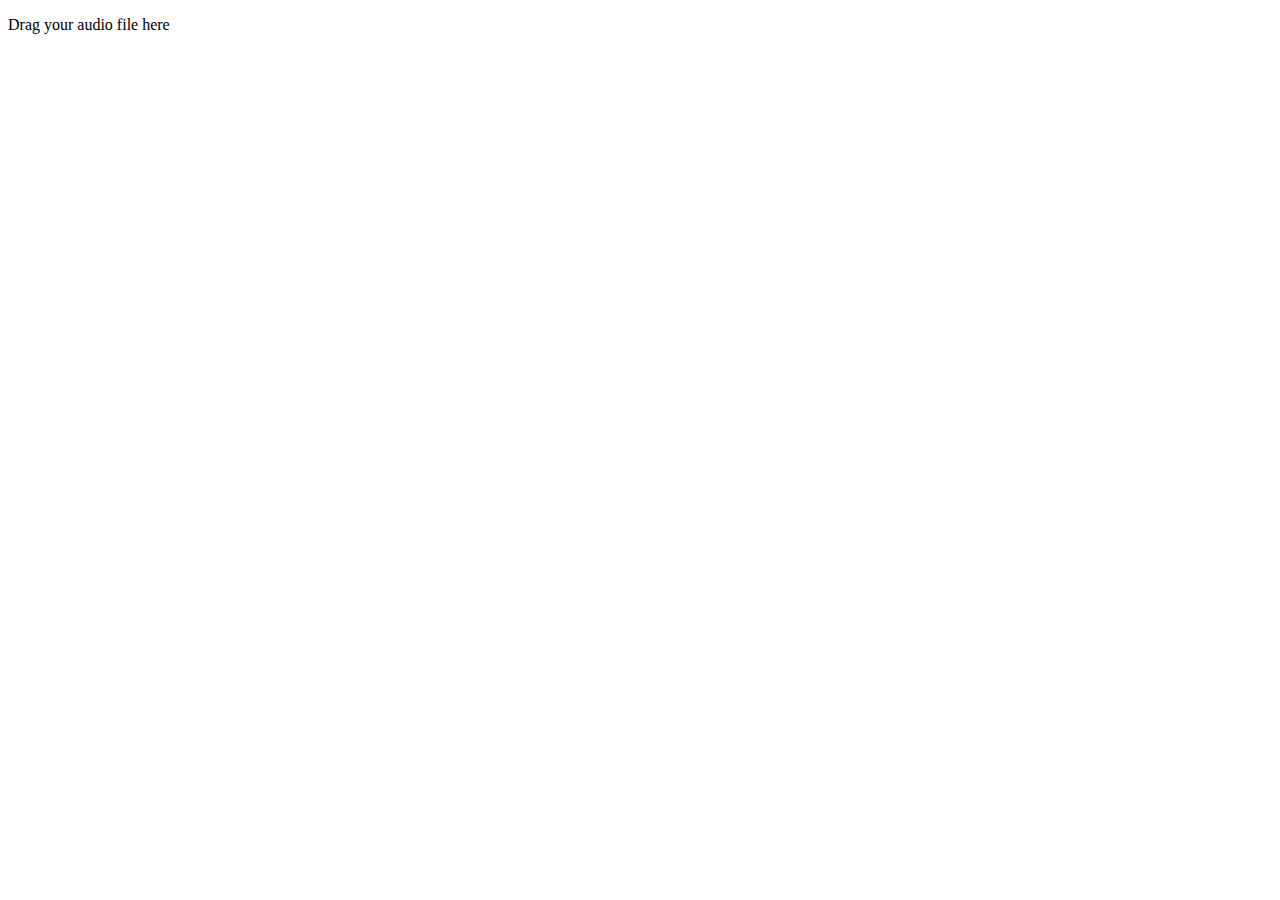
==== project code/Input_test.html @ 3f6eac65 "update" ====
<!DOCTYPE html>
<html lang="en">
<head>
    <meta charset="UTF-8">
    <meta name="viewport" content="width=device-width, initial-scale=1.0">
    <meta http-equiv="X-UA-Compatible" content="ie=edge">

    
    <script src="scripts/input_and_after.js"></script>
    <script src="scripts/element_creater.js"></script>
    <script src="scripts/audio_handler.js"></script>
    <script src="scripts/FFT-related.js"></script>
    <script src="LPC.js"></script>
    <script src="scripts/cepstrum.js"></script>

    <script src="scripts/waveform.js"></script>
    <script src="scripts/spectrum.js"></script>


    <title>audio input test</title>
    <link rel="stylesheet" type="text/css" href="styles/interface_style.css" />
</head>

<body>
    <div class="input_div" id="input_div_0">
        <p id="input_file">Drag your audio file here </p>
    </div>





</body>
</html>
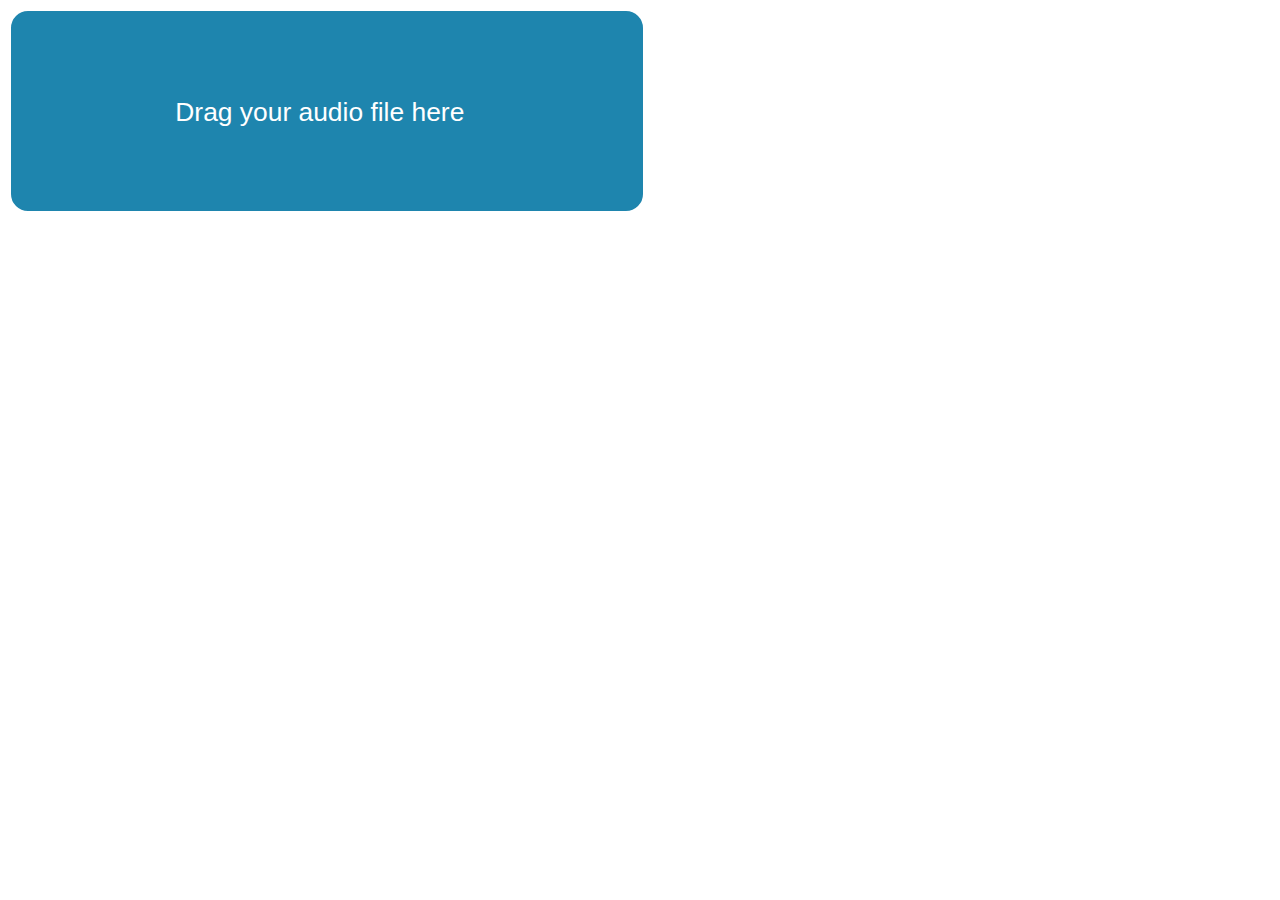
==== commit 78356dfe: "final correction" ====
--- a/project code/Input_test.html
+++ b/project code/Input_test.html
@@ -9,8 +9,9 @@
     <script src="scripts/input_and_after.js"></script>
     <script src="scripts/element_creater.js"></script>
     <script src="scripts/audio_handler.js"></script>
+ 
     <script src="scripts/FFT-related.js"></script>
-    <script src="LPC.js"></script>
+    <script src="scripts/LPC.js"></script>
     <script src="scripts/cepstrum.js"></script>
 
     <script src="scripts/waveform.js"></script>
@@ -22,13 +23,11 @@
 </head>
 
 <body>
-    <div class="input_div" id="input_div_0">
-        <p id="input_file">Drag your audio file here </p>
-    </div>
-
-
-
-
+    
+        <div class="input_div" id="input_div_0">
+            <p id="input_file">Drag your audio file here </p>
+        </div>
+    
 
 </body>
 </html>--- a/project code/styles/interface_style.css
+++ b/project code/styles/interface_style.css
@@ -0,0 +1,241 @@
+
+
+div{
+    font-size:1.1em;
+}
+.input_div {
+    width:50%;
+    height:200px;
+    background-color:#1e85ae;
+    border: 3px solid;
+    border-color: white;
+    border-radius:20px;
+    -moz-border-radius:20px; /*old firefox*/
+    position:relative;
+}
+.input_div p{
+    color:white;
+    font-size:1.5em;
+    font-family: Arial, Verdana, sans-serif;
+    position:absolute;
+    top:60px;
+    left:26%;
+    
+}
+
+.feature_option {
+
+    width:40%;
+    height:3em;
+    background-color:#24b8f9;
+    color:white;
+    border-radius:15px;
+    border-width: 0px;
+    font-family: Arial, Verdana, sans-serif;
+    font-size:1.1em;
+    font-weight: bold;
+
+
+
+}
+
+.feature_option:hover{
+
+    background-color:#1e85ae;
+    cursor: pointer;
+
+}
+
+
+
+
+.sub_feature_option {
+
+    width:30%;
+    height:3em;
+    background-color:#FFB6C1;
+    color:white;
+    border-radius:15px;
+    border-width: 0px;
+    font-family: Arial, Verdana, sans-serif;
+    font-size: 0.8em;
+
+
+
+}
+
+.sub_feature_option:hover{
+
+    background-color:#FF1493;
+    cursor: pointer;
+
+}
+
+#spec_config_btn{
+    display:block;
+    margin:0 10% ;
+}
+
+.ctrl_panel{
+    font-size:1.3em;
+    font-family: Arial, Verdana, sans-serif;
+}
+
+table {
+	font-family: verdana,arial,sans-serif;
+	font-size:0.7em;
+	color:#333333;
+	border-width: 1px;
+	border-color: #999999;
+	border-collapse: collapse;
+}
+
+
+table caption{
+    font-size:1.6em;
+}
+table th {
+	background-color:#c3dde0;
+	border-width: 1px;
+	padding: 8px;
+	border-style: solid;
+	border-color: #a9c6c9;
+}
+.cursor_infor_table th{
+    background-color:#f3dea6;
+    border-color: #f5f3f2;
+
+}
+
+table tr {
+	background-color:#d4e3e5;
+}
+table td:hover {
+	background-color:yellow;
+}
+table td {
+	border-width: 1px;
+	padding: 8px;
+	border-style: solid;
+	border-color: #a9c6c9;
+}
+.cursor_infor_table td{
+    background-color:#ffffff;
+    border-color: #f5f3f2;
+
+}
+
+
+
+
+#fade {
+    display: none;
+    position: absolute;
+    top: 0%;
+    left: 0%;
+    width: 100%;
+    height: 100%;
+    background-color:white;
+    z-index: 1001;
+    -moz-opacity: 0.8;
+    opacity: .7;
+    filter: alpha(opacity=80);
+    margin:0 0 0 8%;
+}
+
+#modal {
+    display: none;
+    position: absolute;
+    top: 0%;
+    left: 0%;
+    width: 500px;
+    height: 500px;
+    padding:30px 15px 0px;
+    /*border: 3px solid #ababab;*/
+    /*box-shadow:1px 1px 10px #ababab;*/
+    /*border-radius:20px;*/
+    /*background-color: white;*/
+    z-index: 1002;
+    text-align:center;
+    overflow: auto;
+    margin:0 0 0 8%;
+}
+
+input[type=text]{
+    width:20%;
+    border:2px solid #aaa;
+    border-radius:4px;
+    outline:none;
+    padding:8px;
+    box-sizing:border-box;
+    transition:.3s;
+    font-size:0.8em;
+}
+  
+input[type=text]:focus{
+    border-color:dodgerBlue;
+    box-shadow:0 0 8px 0 dodgerBlue;
+}
+.textinputlabel{
+    padding:8px;
+    float 				: left;
+	text-align		: right;
+	width 				: 15em;
+	margin-right	: 1em;
+}
+
+
+
+
+input[type=checkbox] + .checkbox_label {
+    display: block;
+    margin: 0 15% ;
+    cursor: pointer;
+    padding: 0.2em;
+    font-size:0.8em;
+  }
+  
+  input[type=checkbox] {
+    display: none;
+  }
+  
+  input[type=checkbox] + .checkbox_label:before {
+    content: "\2714";
+    border: 0.1em solid #000;
+    border-radius: 0.2em;
+    display: inline-block;
+    width: 1em;
+    height: 1em;
+    padding-left: 0.2em;
+    padding-bottom: 0.3em;
+    margin-right: 0.2em;
+    vertical-align: bottom;
+    color: transparent;
+    transition: .2s;
+  }
+  
+  input[type=checkbox] + .checkbox_label:active:before {
+    transform: scale(0);
+  }
+  
+  input[type=checkbox]:checked + .checkbox_label:before {
+    background-color: MediumSeaGreen;
+    border-color: MediumSeaGreen;
+    color: #fff;
+  }
+  
+  input[type=checkbox]:disabled + .checkbox_label:before {
+    transform: scale(1);
+    border-color: #aaa;
+  }
+  
+  input[type=checkbox]:checked:disabled + .checkbox_label:before {
+    transform: scale(1);
+    background-color: #bfb;
+    border-color: #bfb;
+  }
+
+
+.spec_canvas_div{
+    margin:0 0 0 8%;
+}